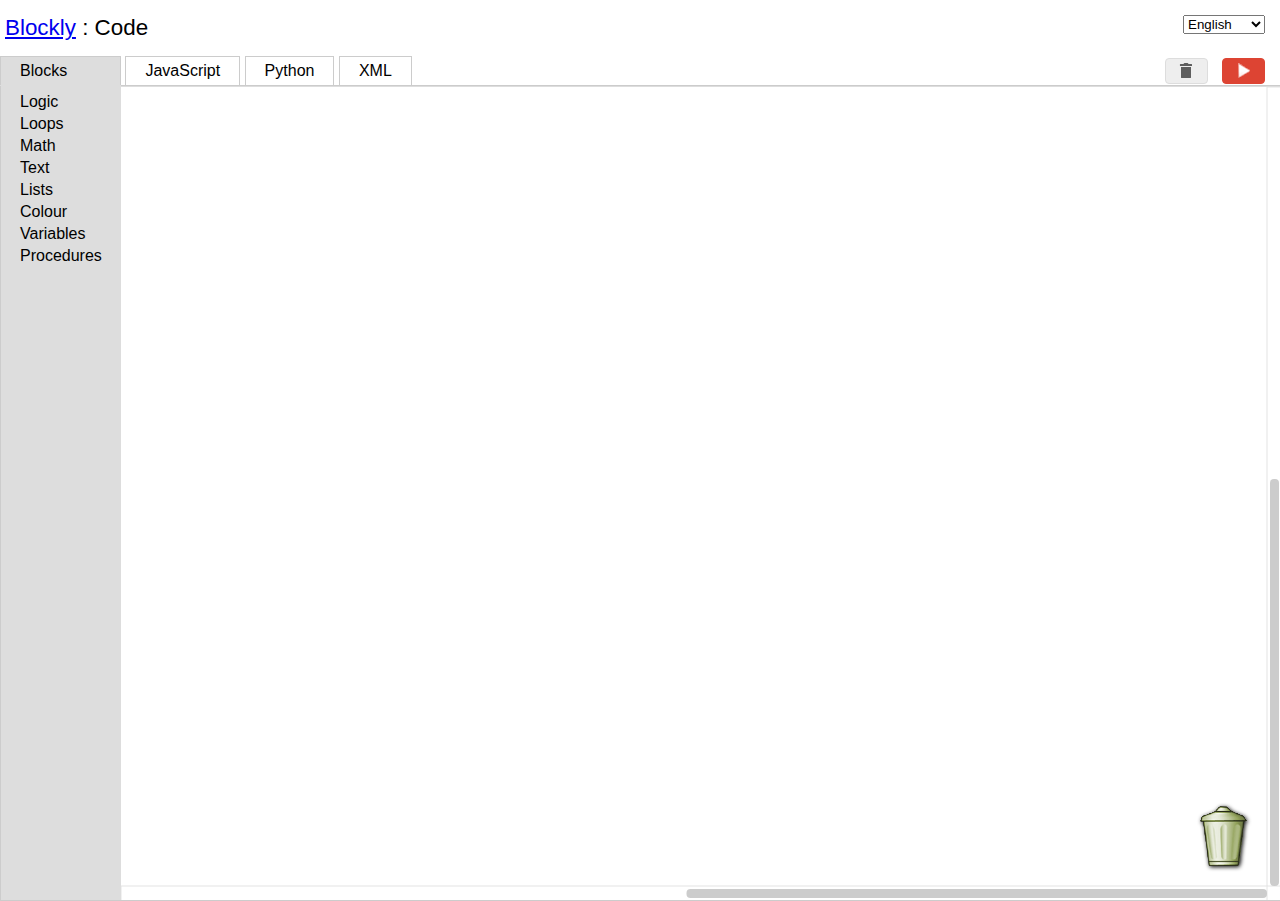
==== trunk/apps/code/index.html @ 86822bbd "Lan dau" ====
<!DOCTYPE html>
<html>
<head>
  <meta charset="utf-8">
  <title>Blockly : Code</title>
  <link rel="stylesheet" type="text/css" href="style.css">
  <script type="text/javascript" src="../_soy/soyutils.js"></script>
  <script type="text/javascript" src="../common.js"></script>
  <script type="text/javascript" src="code.js"></script>
  <script type="text/javascript" src="/storage.js"></script>
</head>
<body>
  <script type="text/javascript">
    document.write(codepage.start({}, null,
        {langSrc: BlocklyApps.LANGUAGES[BlocklyApps.LANG][2]}));
  </script>
</body>
</html>
---- trunk/apps/code/style.css ----
html, body {
  height: 100%;
}
body {
  background-color: #fff;
  font-family: sans-serif;
  margin: 0;
  overflow: hidden
}
h1 {
  font-weight: normal;
  font-size: 140%;
  margin-left: 5px;
  margin-right: 5px;
}
a:hover {
  color: #f00;
}
.farSide {
  text-align: right;
}
html[dir="RTL"] .farSide {
  text-align: left;
}
td, button {
  vertical-align: top;
}

/* Tabs */
#tabRow>td {
  border: 1px solid #ccc;
}
td.tabon {
  border-bottom-color: #ddd !important;
  background-color: #ddd;
  padding: 5px 19px;
}
td.taboff {
  cursor: pointer;
  padding: 5px 19px;
}
td.taboff:hover {
  background-color: #eee;
}
td.tabmin {
  border-top-style: none !important;
  border-left-style: none !important;
  border-right-style: none !important;
}
td.tabmax {
  border-top-style: none !important;
  border-left-style: none !important;
  border-right-style: none !important;
  width: 99%;
  padding-left: 10px;
  padding-right: 10px;
  text-align: right;
}
html[dir=rtl] td.tabmax {
  text-align: left;
}

table {
  border-collapse: collapse;
  margin: 0;
  padding: 0;
  border: none;
}
td {
  padding: 0;
}
pre,
#content_xml {
  width: 100%;
  height: 100%;
  padding: 0;
  margin: 0;
  border: 1px solid #ccc;
  border-top-style: none;
  overflow: hidden;
  display: none;
}
#textarea_xml {
  width: 100%;
  height: 100%;
  border: none;
  resize: none;
}
iframe {
  width: 100%;
  height: 100%;
  border: 1px solid #ccc;
  border-top: 0;
}
#languageMenu {
  vertical-align: top;
  margin-top: 15px;
  margin-right: 15px;
}

button {
  padding: 1px 10px;
  margin: 1px 5px;
  font-size: 10%;
  border-radius: 4px;
  border: 1px solid #ddd;
  background-color: #eee;
  color: black;
}
button>img {
  opacity: 0.6;
}
button:hover>img {
  opacity: 1;
}
button.launch {
  border: 1px solid #d43;
  background-color: #d43;
}
button.launch>img {
  opacity: 1;
}
button:active {
  border: 1px solid blue !important;
}
button:hover {
  box-shadow: 2px 2px 5px #888;
}
button.disabled:hover>img {
  opacity: 0.6;
}
button.disabled {
  display: none;
}

/* Sprited icons. */
.icon21 {
  height: 21px;
  width: 21px;
  background-image: url(icons.png);
}
.trash {
  background-position: 0px 0px;
}
.link {
  background-position: -21px 0px;
}
.run {
  background-position: -42px 0px;
}
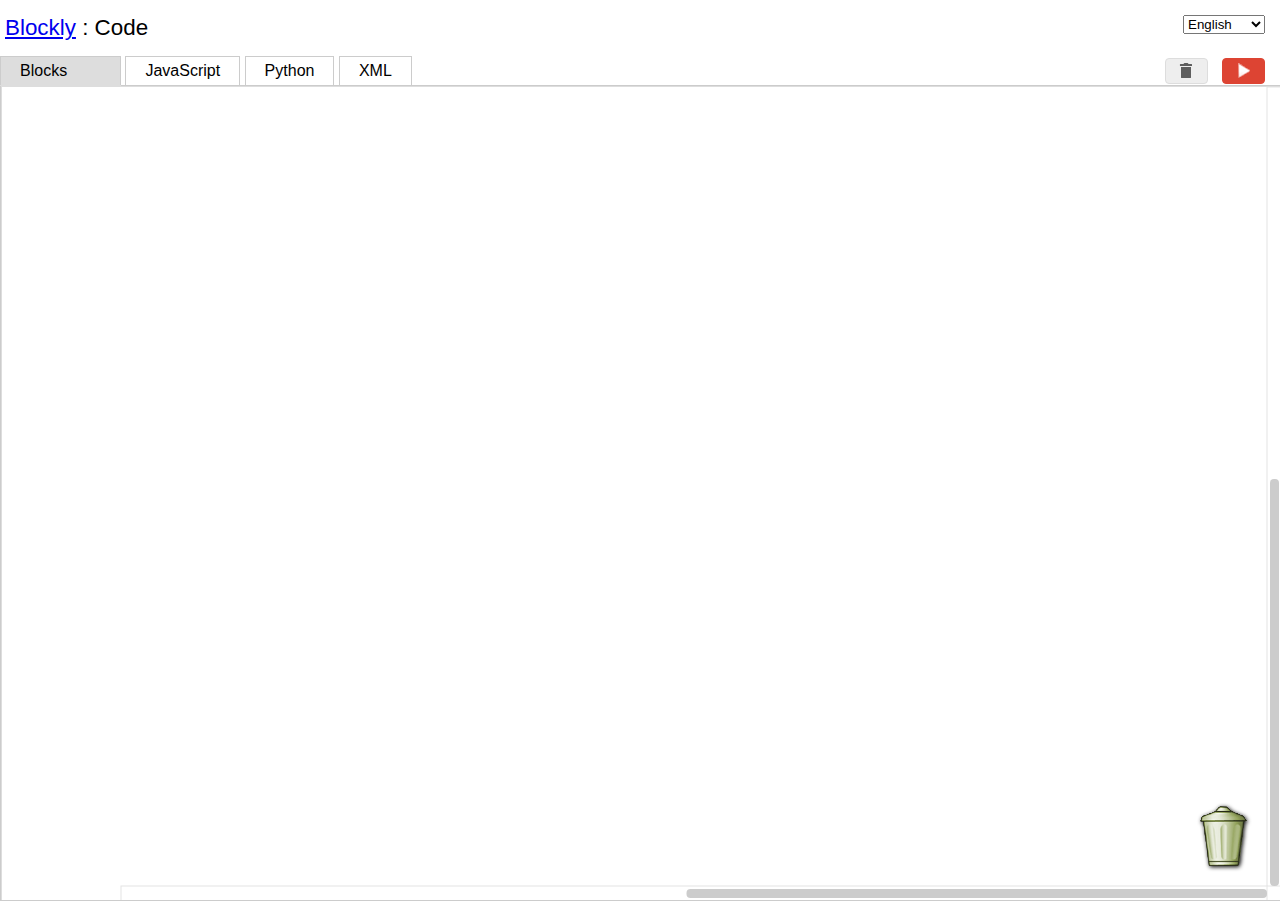
==== commit a1ce528f: "Them: Hoan doi 2 phan tu Them BEGIN & END" ====
--- a/trunk/apps/code/index.html
+++ b/trunk/apps/code/index.html
@@ -8,6 +8,7 @@
   <script type="text/javascript" src="../common.js"></script>
   <script type="text/javascript" src="code.js"></script>
   <script type="text/javascript" src="/storage.js"></script>
+  <script type="text/javascript" src="../../language/common/beginend.js"></script>
 </head>
 <body>
   <script type="text/javascript">
